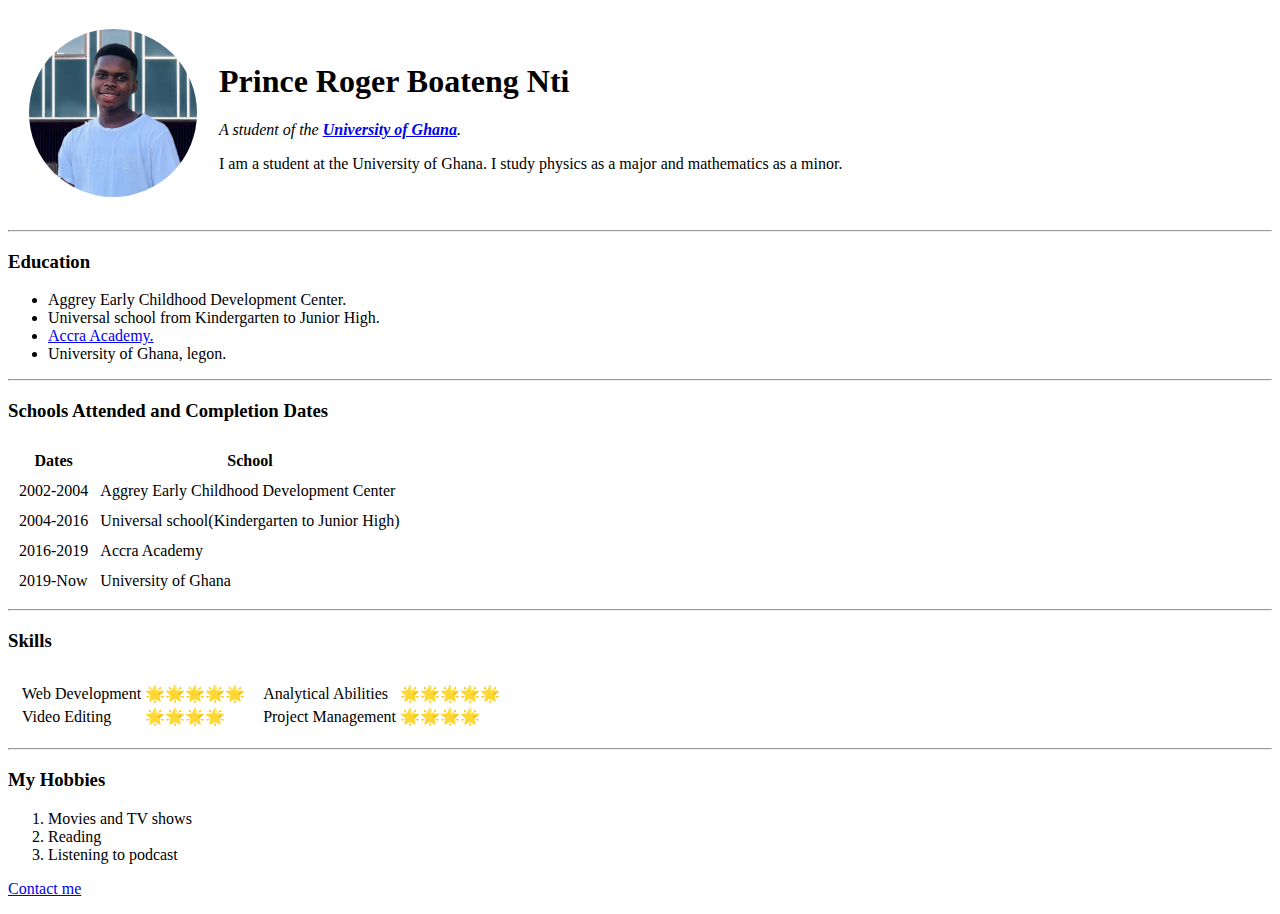
==== index.html @ 2cdb00f1 "CV website files" ====
<!DOCTYPE html>
<html lang="en" dir="ltr">

<head>
  <meta charset="utf-8">
  <title>Roger Nti's personal site</title>
</head>

<body>
  <table cellspacing="20">
    <tr>
      <td><img src="Roger.png" alt="Prince Roger Boateng Nti's profile"></td>
      <td>
        <h1>Prince Roger Boateng Nti</h1>
        <p><em>A student of the <strong><a href="https://www.ug.edu.gh/">University of Ghana</a></strong>.</em></p>
        <p>I am a student at the University of Ghana. I study physics as a major and mathematics as a minor.</p>
      </td>
    </tr>
  </table>
  <hr>
  <h3>Education</h3>
  <ul>
    <li>Aggrey Early Childhood Development Center.</li>
    <li>Universal school from Kindergarten to Junior High.</li>
    <li><a href="http://accraacademy.edu.gh/">Accra Academy.</a></li>
    <li>University of Ghana, legon.</li>
  </ul>
    <hr>
  <h3>Schools Attended and Completion Dates</h3>
  <table cellspacing="10">
    <thead>
      <tr>
        <th>Dates</th>
        <th>School</th>
      </tr>
    </thead>
    <tbody>
      <tr>
        <td>2002-2004</td>
        <td>Aggrey Early Childhood Development Center</td>
      </tr>
      <tr>
        <td>2004-2016</td>
        <td>Universal school(Kindergarten to Junior High)</td>
      </tr>
      <tr>
        <td>2016-2019</td>
        <td>Accra Academy</td>
      </tr>
      <tr>
        <td>2019-Now</td>
        <td>University of Ghana</td>
      </tr>
    </tbody>
    <tfoot>

    </tfoot>
  </table>
  <hr>
  <h3>Skills</h3>

  <table cellspacing="10">
    <tr>
      <td>
        <table>
          <tr>
            <td>Web Development</td>
            <td>🌟🌟🌟🌟🌟</td>
          </tr>
          <tr>
            <td>Video Editing</td>
            <td>🌟🌟🌟🌟</td>
          </tr>
        </table>
      </td>
      <td>
        <table>
          <tr>
            <td>Analytical Abilities</td>
            <td>🌟🌟🌟🌟🌟</td>
          </tr>
          <tr>
            <td>Project Management</td>
            <td>🌟🌟🌟🌟</td>
          </tr>
        </table>
      </td>
    </tr>
  </table>


  <hr>
  <h3>My Hobbies</h3>
  <ol>
    <li>Movies and TV shows</li>
    <li>Reading</li>
    <li>Listening to podcast</li>
  </ol>
  <p><a href="contactme.html">Contact me</a></p>

</body>

</html>
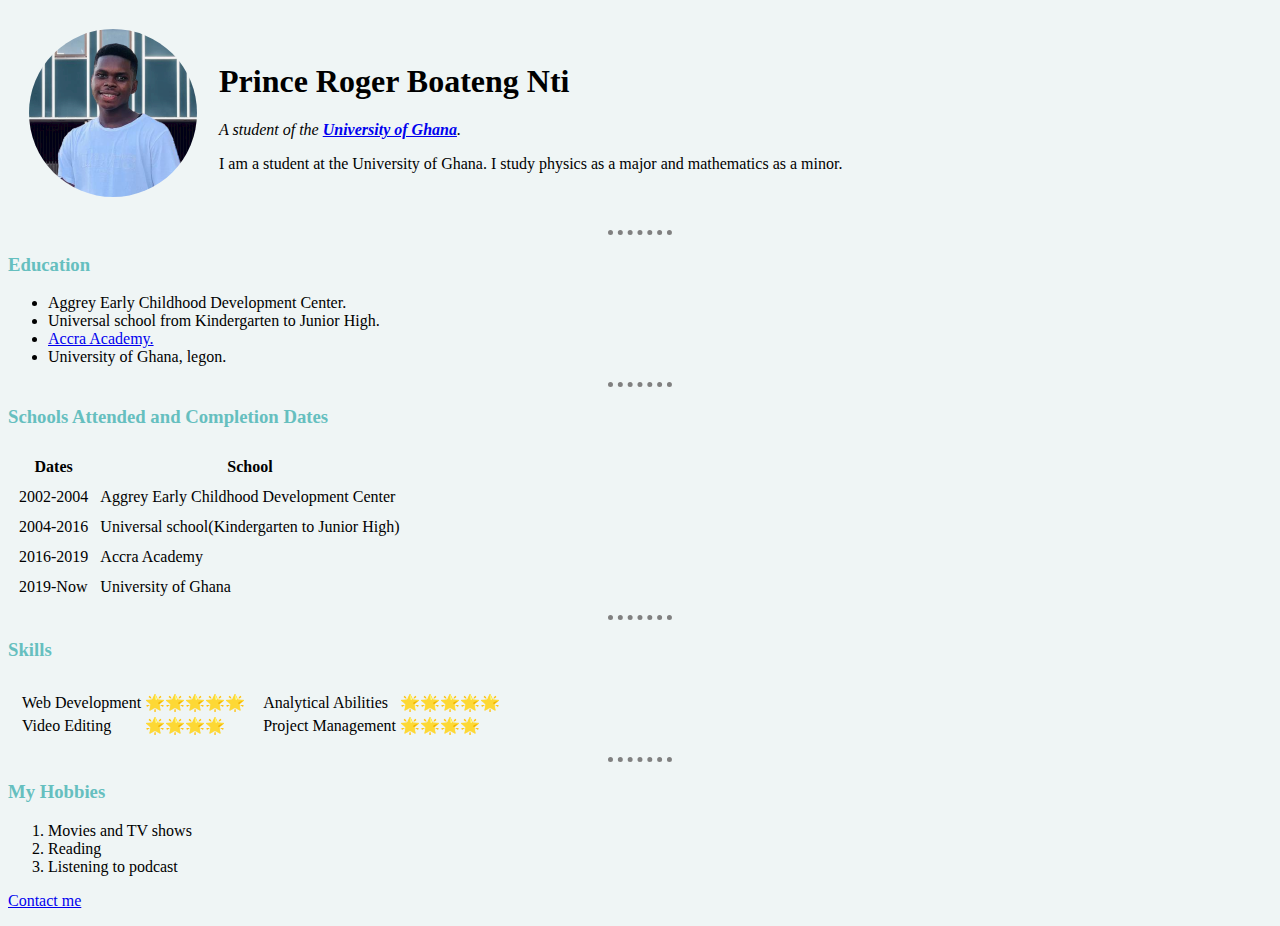
==== commit 16169400: "Updated with css" ====
--- a/index.html
+++ b/index.html
@@ -4,6 +4,8 @@
 <head>
   <meta charset="utf-8">
   <title>Roger Nti's personal site</title>
+<link rel="stylesheet" href="css/style.css">
+
 </head>
 
 <body>
@@ -25,7 +27,7 @@
     <li><a href="http://accraacademy.edu.gh/">Accra Academy.</a></li>
     <li>University of Ghana, legon.</li>
   </ul>
-    <hr>
+  <hr>
   <h3>Schools Attended and Completion Dates</h3>
   <table cellspacing="10">
     <thead>
--- a/css/style.css
+++ b/css/style.css
@@ -0,0 +1,10 @@
+body{background-color: #EFF5F5;
+}
+
+hr{border-style: dotted none none;
+  border-color: grey;
+  border-width: 5px;
+  width: 5%;
+}
+h1{color: black;}
+h3{color: #66BFBF;}
